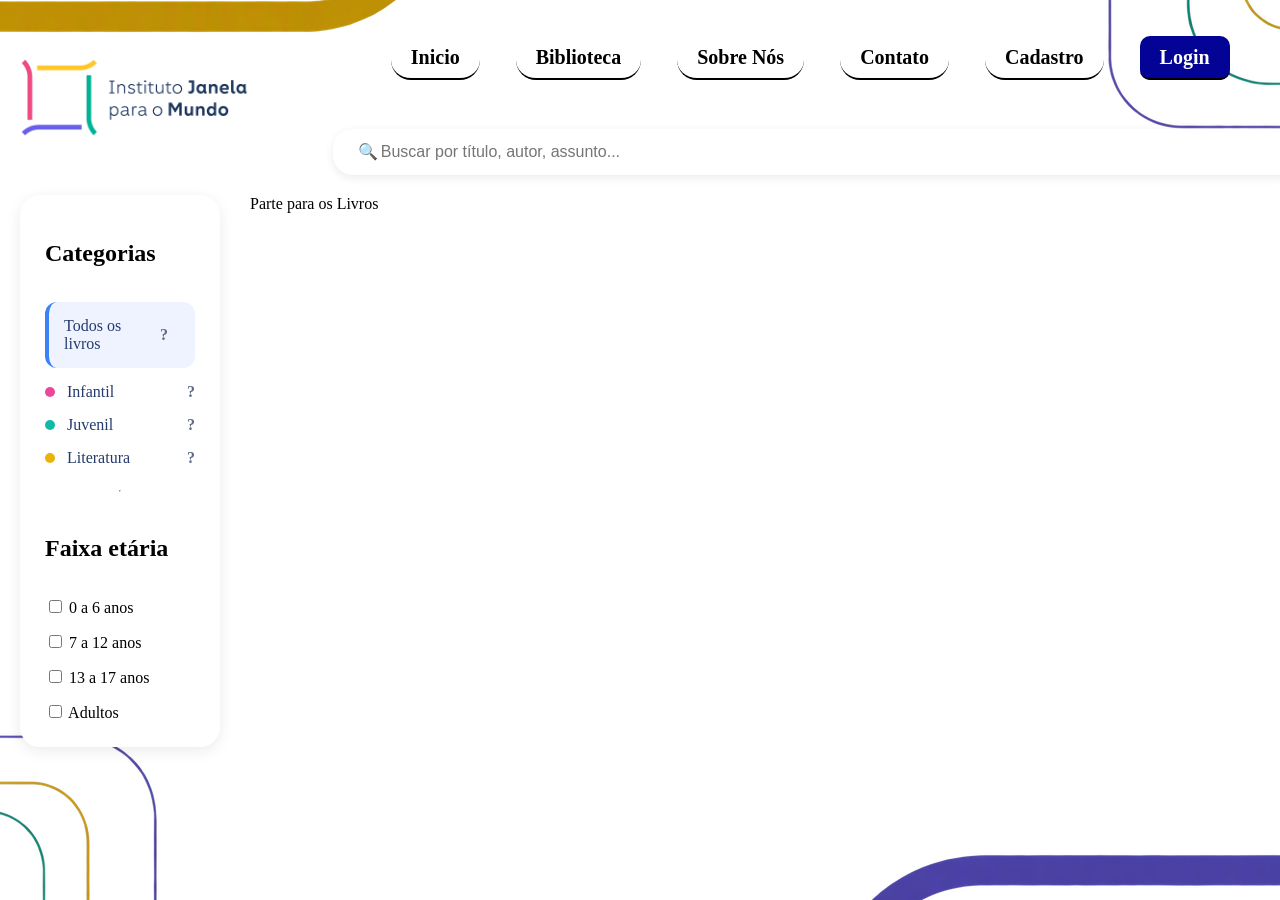
==== index.html @ e8a45ca8 "Carga Inicial" ====
<!DOCTYPE html>
<html lang="en">
<head>
    <meta charset="UTF-8">
    <meta name="viewport" content="width=device-width, initial-scale=1.0">
    <link rel="stylesheet" href="style.css">
    <title>Livraria Virtual - Instituto Janela para o Mundo</title>
</head>
<body>
<header>
    <img src="imagem editada.png" alt="logo">
    <nav>
        <ul>
            <li><a href="#inicio">Inicio</a></li>
            <li><a href="#biblioteca">Biblioteca</a></li>
            <li><a href="#sobre">Sobre Nós</a></li>
            <li><a href="#contato">Contato</a></li>
            <li><a href="#cadastro">Cadastro</a></li>
            <li class="btn-login"><a href="#login">Login</a></li>
        </ul>
        <div class="barra-pesquisa">
         <div class="campo-busca">
🔍<input
type="text"
placeholder="Buscar por título, autor, assunto..."
></div>


        </div>
        
    </nav>
</header>
<main>
    <div class="container">

<aside class="lateral">
<h2>Categorias</h2>
<div class="categoria ativa">
<span>Todos os livros</span>
<strong>?</strong>
</div>

<div class="categoria">
<span class="bolinha infantil"></span>
<span>Infantil</span>
<strong>?</strong>
</div>

<div class="categoria">
<span class="bolinha juvenil"></span>
<span>Juvenil</span>
<strong>?</strong>
</div>

<div class="categoria">
<span class="bolinha literatura"></span>
<span>Literatura</span>
<strong>?</strong>
</div>

<hr>

<h2>Faixa etária</h2>

<label>
<input type="checkbox">
0 a 6 anos
</label>

<label>
<input type="checkbox">
7 a 12 anos
</label>

<label>
<input type="checkbox">
13 a 17 anos
</label>

<label>
<input type="checkbox">
Adultos
</label>

</aside>

<main class="conteudo">
 Parte para os Livros 


</div>
</main>
    
</body>
</html>
---- style.css ----
body {
    margin: 0;
    padding: 0;
    margin-left: auto;
    background-image: url(./Designer.png);
    background-size: auto;
    background-position: center;
    background-repeat: no-repeat;
    background-attachment: fixed;
}

header {
    display: flex;
    margin-top: 20px;
    margin-left: 0;
    text-align: left;
    align-items: center;
}

img {
    width: 20%;
    height: 20%;
    top: 10px;
    text-align: left;
    justify-content: flex-start;
    margin-left: 0;
    margin-right: 6%;
    

}

ul {
    display: flex;
    justify-content: center;
    list-style-type: none;
    /* padding: 0; */
    /* margin: 0; */
}
li {
    margin: 0 18px;
    font-size: 20px;
    color: #000;
    text-decoration: none;
    font-weight: bold;
    cursor: pointer;
    transition: all 0.3s ease-in-out;
    padding: 10px 0;
   
    
}

nav a {
    color: #000;
    text-decoration: none;
    font-weight: bold;
    cursor: pointer;
    transition: all 0.3s ease-in-out;
    padding: 10px 20px;
    border-bottom: 2px solid #000;
    border-radius: 20px;
}

nav a:hover {
    box-shadow: 2px 5px 20px rgb(120, 120, 177);
}


nav li:last-child a {
background-color: rgb(3, 3, 150);
color: white;
padding: 10px 20px;
text-decoration: none;
border-radius: 10px;
}

.container{
display:grid;
grid-template-columns:200px 1fr;
gap:30px;
padding:20px;
margin-left: auto;
}



.lateral{
background:#fff;
border-radius:20px;
padding:25px;
box-shadow:0 4px 15px rgba(0,0,0,.08);

display:grid;
gap:15px;
}

.lateral:hover{
    box-shadow: 0px 100px 200px rgba(199, 190, 190, 0.986);
    transition: all 0.3s ease-in-out;
}

.categoria{
display:grid;
grid-template-columns:auto 1fr auto;
align-items:center;
gap:12px;
color:#243b6b;
}

.categoria strong{
color:#5f6b8a;
}

.ativa{
background:#eef3ff;
padding:15px;
border-radius:12px;
border-left:4px solid #3b82f6;
}

.bolinha{
width:10px;
height:10px;
border-radius:50%;
}

.infantil{
background:#ec4899;
}

.juvenil{
background:#14b8a6;
}

.literatura{
background:#eab308;
}

.sidebar label{
display:flex;
align-items:center;
gap:10px;
color:#243b6b;
}


.barra-pesquisa{
display:flex;
justify-content:space-between;
align-items:flex-start;
margin-top: 50px;
background:#fff;
padding:13px 25px;
width: 100%;
border-radius:20px;
box-shadow:0 3px 10px rgba(0,0,0,.08);


}

.campo-busca{
display:flex;
align-items:flex-start;
gap:1px;

flex:10;
}

.campo-busca i{
color:#5176a8;
font-size:18px;
}

.campo-busca input{
width:200%;
border:none;
outline:none;

font-size:16px;
color:#334155;
}

.busca-avancada{
text-decoration:none;
color:#334155;
font-weight:600;
}
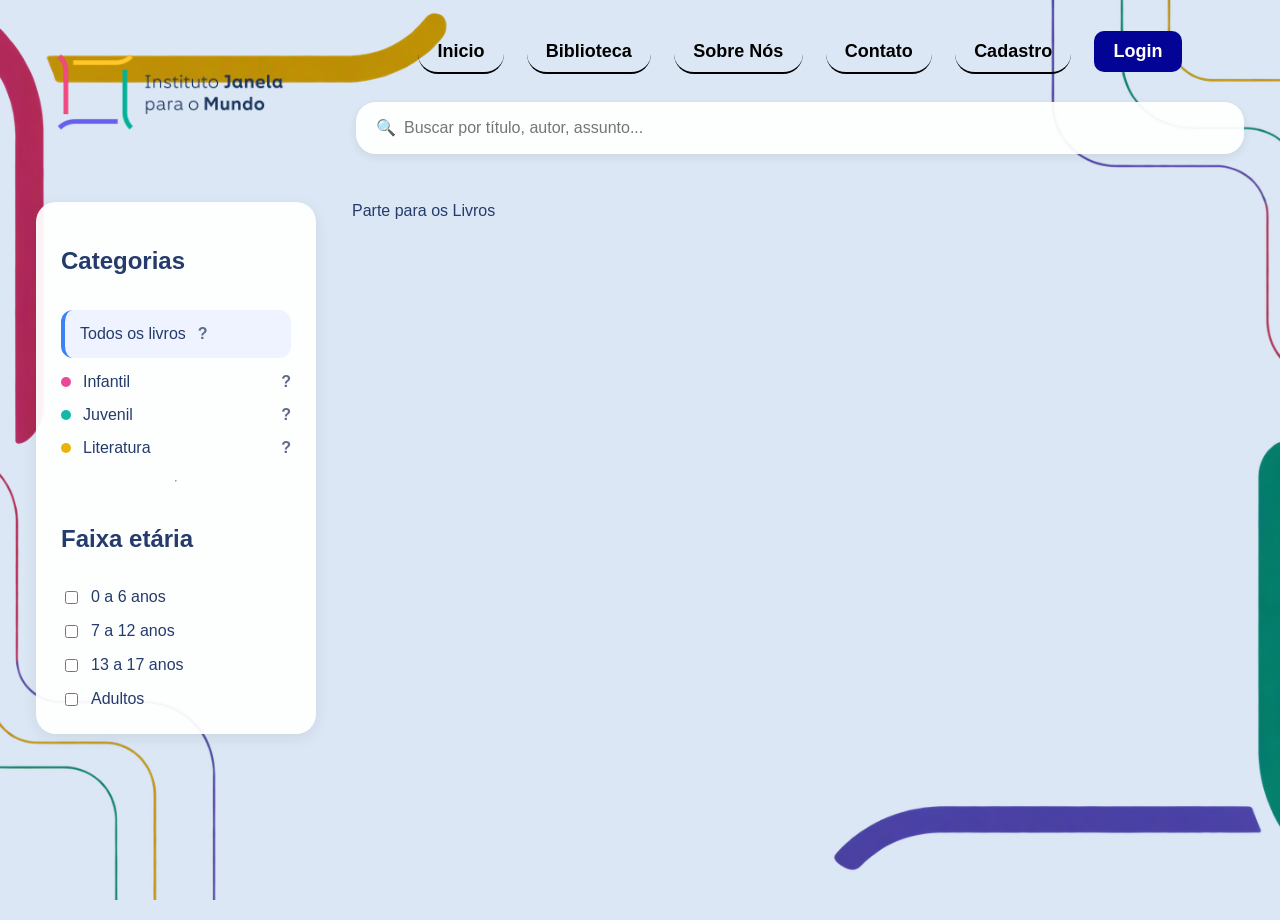
==== commit 4a4ae04c: "add modal  no botão login" ====
--- a/index.html
+++ b/index.html
@@ -16,7 +16,7 @@
             <li><a href="#sobre">Sobre Nós</a></li>
             <li><a href="#contato">Contato</a></li>
             <li><a href="#cadastro">Cadastro</a></li>
-            <li class="btn-login"><a href="#login">Login</a></li>
+            <li id="login" class="login"><a href="#login">Login</a></li>
         </ul>
         <div class="barra-pesquisa">
          <div class="campo-busca">
@@ -31,6 +31,29 @@
     </nav>
 </header>
 <main>
+<div id="modal" class="hidden">
+    <div class="modal-content">
+    <section >
+        <h2>Login</h2>
+        <form action="">
+            <label for="email">Email:</label>
+            <input type="email" id="email" name="email" required>
+            <label for="senha">Senha:</label>
+            <input type="password" id="senha" name="senha" required>
+            <button type="submit">Entrar</button>
+        </form>
+        <p>
+            Não tem conta? <a href="#cadastro">Cadastre-se</a>
+        </p>
+        <button id="fechar">Fechar</button>
+    </section>
+    </div>
+</div>
+
+       
+
+
+
     <div class="container">
 
 <aside class="lateral">
@@ -90,6 +113,6 @@
 
 </div>
 </main>
-    
+    <script src="inicio.js"></script>
 </body>
 </html>
--- a/style.css
+++ b/style.css
@@ -1,10 +1,28 @@
+
+:root {
+    --blue: #030396;
+    --text: #243b6b;
+    --surface: rgba(255, 255, 255, 0.94);
+    --space: clamp(16px, 3vw, 36px);
+}
+
+*, *::before, *::after {
+    box-sizing: border-box;
+}
+
+html {
+    min-width: 320px;
+    scroll-behavior: smooth;
+}
 
 body {
+    min-height: 100vh;
     margin: 0;
-    padding: 0;
-    margin-left: auto;
-    background-image: url(./Designer.png);
-    background-size: auto;
+    color: var(--text);
+    font-family: Arial, sans-serif;
+    background-color: #dce7f5;
+    background-image: url("./Designer.png");
+    background-size: cover;
     background-position: center;
     background-repeat: no-repeat;
     background-attachment: fixed;
@@ -12,177 +30,271 @@
 
 header {
     display: flex;
-    margin-top: 20px;
-    margin-left: 0;
-    text-align: left;
-    align-items: center;
-}
-
-img {
-    width: 20%;
-    height: 20%;
-    top: 10px;
-    text-align: left;
-    justify-content: flex-start;
-    margin-left: 0;
-    margin-right: 6%;
-    
-
-}
-
-ul {
-    display: flex;
+    align-items: center;
+    gap: clamp(20px, 5vw, 72px);
+    width: min(100% - 2 * var(--space), 1400px);
+    margin: 20px auto 0;
+}
+
+header > img {
+    display: block;
+    flex: 0 1 clamp(129px, 20vw, 260px);
+    width: clamp(180px, 20vw, 260px);
+    height: auto;
+    max-width: 100%;
+}
+
+nav {
+    min-width: 0;
+    flex: 1 1 auto;
+}
+
+nav ul {
+    display: flex;
+    flex-wrap: wrap;
     justify-content: center;
-    list-style-type: none;
-    /* padding: 0; */
-    /* margin: 0; */
-}
-li {
-    margin: 0 18px;
-    font-size: 20px;
+    gap: 8px clamp(8px, 1.8vw, 24px);
+    margin: 0;
+    padding: 0;
+    list-style: none;
+}
+
+nav li {
+    margin: 0;
+    font-size: clamp(15px, 1.5vw, 20px);
+    font-weight: bold;
+}
+
+nav a {
+    display: block;
+    padding: 10px clamp(8px, 1.5vw, 20px);
     color: #000;
     text-decoration: none;
-    font-weight: bold;
-    cursor: pointer;
-    transition: all 0.3s ease-in-out;
-    padding: 10px 0;
-   
-    
-}
-
-nav a {
-    color: #000;
-    text-decoration: none;
-    font-weight: bold;
-    cursor: pointer;
-    transition: all 0.3s ease-in-out;
-    padding: 10px 20px;
     border-bottom: 2px solid #000;
     border-radius: 20px;
-}
-
-nav a:hover {
+    transition: box-shadow 0.3s ease-in-out;
+}
+
+nav a:hover,
+nav a:focus-visible {
     box-shadow: 2px 5px 20px rgb(120, 120, 177);
 }
 
-
 nav li:last-child a {
-background-color: rgb(3, 3, 150);
-color: white;
-padding: 10px 20px;
-text-decoration: none;
-border-radius: 10px;
-}
-
-.container{
-display:grid;
-grid-template-columns:200px 1fr;
-gap:30px;
-padding:20px;
-margin-left: auto;
-}
-
-
-
-.lateral{
-background:#fff;
-border-radius:20px;
-padding:25px;
-box-shadow:0 4px 15px rgba(0,0,0,.08);
-
-display:grid;
-gap:15px;
-}
-
-.lateral:hover{
-    box-shadow: 0px 100px 200px rgba(199, 190, 190, 0.986);
-    transition: all 0.3s ease-in-out;
-}
-
-.categoria{
-display:grid;
-grid-template-columns:auto 1fr auto;
-align-items:center;
-gap:12px;
-color:#243b6b;
-}
-
-.categoria strong{
-color:#5f6b8a;
-}
-
-.ativa{
-background:#eef3ff;
-padding:15px;
-border-radius:12px;
-border-left:4px solid #3b82f6;
-}
-
-.bolinha{
-width:10px;
-height:10px;
-border-radius:50%;
-}
-
-.infantil{
-background:#ec4899;
-}
-
-.juvenil{
-background:#14b8a6;
-}
-
-.literatura{
-background:#eab308;
-}
-
-.sidebar label{
-display:flex;
-align-items:center;
-gap:10px;
-color:#243b6b;
-}
-
-
-.barra-pesquisa{
-display:flex;
-justify-content:space-between;
-align-items:flex-start;
-margin-top: 50px;
-background:#fff;
-padding:13px 25px;
-width: 100%;
-border-radius:20px;
-box-shadow:0 3px 10px rgba(0,0,0,.08);
-
-
-}
-
-.campo-busca{
-display:flex;
-align-items:flex-start;
-gap:1px;
-
-flex:10;
-}
-
-.campo-busca i{
-color:#5176a8;
-font-size:18px;
-}
-
-.campo-busca input{
-width:200%;
-border:none;
-outline:none;
-
-font-size:16px;
-color:#334155;
-}
-
-.busca-avancada{
-text-decoration:none;
-color:#334155;
-font-weight:600;
-}
-
+    color: #fff;
+    background: var(--blue);
+    border-bottom: 0;
+    border-radius: 10px;
+}
+
+.barra-pesquisa {
+    display: flex;
+    align-items: center;
+    width: 100%;
+    min-width: 0;
+    margin-top: 28px;
+    padding: 13px 20px;
+    background: var(--surface);
+    border-radius: 20px;
+    box-shadow: 0 3px 10px rgba(0, 0, 0, 0.08);
+}
+
+.campo-busca {
+    display: flex;
+    align-items: center;
+    gap: 8px;
+    width: 100%;
+    min-width: 0;
+}
+
+.campo-busca input {
+    width: 100%;
+    min-width: 0;
+    padding: 4px 0;
+    color: #334155;
+    font-size: 16px;
+    background: transparent;
+    border: 0;
+    outline: 0;
+}
+
+.container {
+    display: grid;
+    grid-template-columns: minmax(210px, 280px) minmax(0, 1fr);
+    gap: clamp(18px, 3vw, 36px);
+    width: min(100% - 2 * var(--space), 1400px);
+    margin: 38px auto;
+}
+
+.lateral {
+    display: grid;
+    align-content: start;
+    gap: 15px;
+    padding: clamp(18px, 2.5vw, 25px);
+    background: var(--surface);
+    border-radius: 20px;
+    box-shadow: 0 4px 15px rgba(0, 0, 0, 0.08);
+}
+
+.lateral:hover {
+    box-shadow: 0 12px 30px rgba(80, 90, 120, 0.2);
+    transition: box-shadow 0.3s ease-in-out;
+}
+
+.categoria {
+    display: grid;
+    grid-template-columns: auto 1fr auto;
+    align-items: center;
+    gap: 12px;
+    min-width: 0;
+    color: var(--text);
+}
+
+.categoria strong {
+    color: #5f6b8a;
+}
+
+.ativa {
+    padding: 15px;
+    background: #eef3ff;
+    border-left: 4px solid #3b82f6;
+    border-radius: 12px;
+}
+
+.bolinha {
+    width: 10px;
+    height: 10px;
+    border-radius: 50%;
+}
+
+.infantil { background: #ec4899; }
+.juvenil { background: #14b8a6; }
+.literatura { background: #eab308; }
+
+.lateral label {
+    display: flex;
+    align-items: center;
+    gap: 10px;
+    color: var(--text);
+}
+
+.conteudo {
+    min-width: 0;
+    overflow-wrap: anywhere;
+}
+
+.hidden { display: none; }
+
+.modal {
+    position: fixed;
+    z-index: 10;
+    inset: 0;
+    display: flex;
+    align-items: center;
+    justify-content: center;
+    padding: var(--space);
+    background: rgba(0, 0, 0, 0.5);
+}
+
+.modal-content {
+    width: min(100%, 500px);
+    max-height: calc(100vh - 2 * var(--space));
+    overflow: auto;
+    padding: clamp(50px, 5vw, 36px);
+    background: #036592;
+    border-radius: 20px;
+    color: #eef3ff;
+    font-size: 18px;
+}
+
+.modal-content form {
+    display: grid;
+    gap: 8px;
+    
+}
+
+.modal-content input,
+.modal-content button {
+    width: 100%;
+    min-height: 42px;
+    padding: 8px 12px;
+   font-family: 'Montserrat', sans-serif;
+    border-radius: 10px;
+}
+
+
+.modal-content button:hover {
+    background: #01f3fc;
+}
+
+
+
+
+a {
+    color: #fafbfc;
+    text-decoration: none;
+    font-size: 18px;
+    font-weight: bold;
+    transition: color 0.3s ease-in-out;
+}
+
+a:hover,
+a:focus-visible {
+    color: #01f3fc;
+}
+
+@media (max-width: 760px) {
+    body {
+        background-attachment: scroll;
+    }
+
+    header {
+        flex-direction: column;
+        align-items: stretch;
+        gap: 22px;
+    }
+
+    header > img {
+        align-self: center;
+    }
+
+    .container {
+        grid-template-columns: 1fr;
+        margin-top: 24px;
+    }
+
+    .lateral {
+        grid-template-columns: repeat(2, minmax(0, 1fr));
+    }
+
+    .lateral h2,
+    .lateral hr {
+        grid-column: 1 / -1;
+    }
+}
+
+@media (max-width: 460px) {
+    nav ul {
+        justify-content: stretch;
+    }
+
+    nav li {
+        flex: 1 1 calc(50% - 8px);
+        text-align: center;
+    }
+
+    nav a {
+        padding-right: 6px;
+        padding-left: 6px;
+    }
+
+    .barra-pesquisa {
+        margin-top: 18px;
+        padding-right: 14px;
+        padding-left: 14px;
+    }
+
+    .lateral {
+        grid-template-columns: 1fr;
+    }
+}
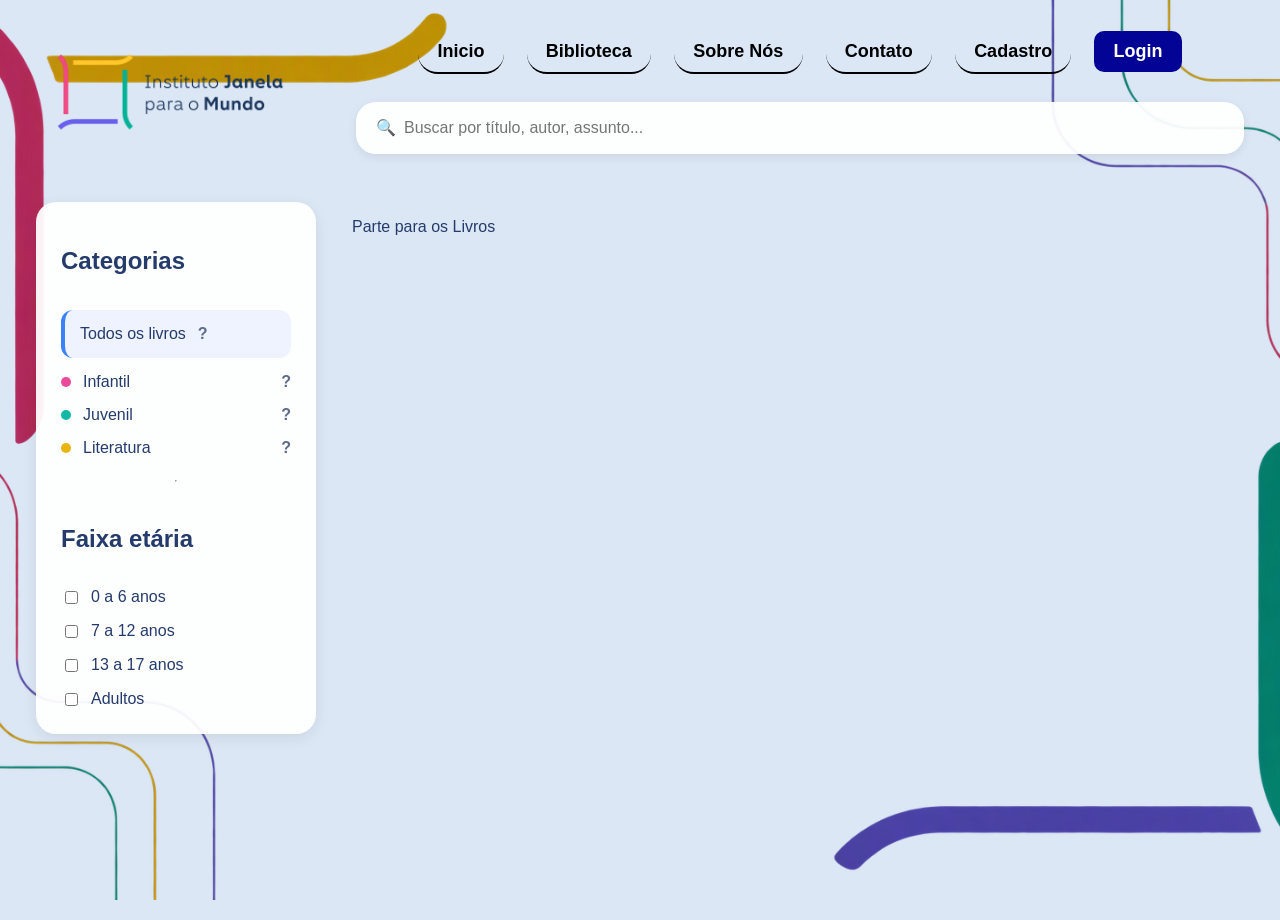
==== commit 3601b4f3: "refactor: organizar arquivos do projeto em pastas" ====
--- a/index.html
+++ b/index.html
@@ -1,118 +1,123 @@
-<!DOCTYPE html>
-<html lang="en">
-<head>
-    <meta charset="UTF-8">
-    <meta name="viewport" content="width=device-width, initial-scale=1.0">
-    <link rel="stylesheet" href="style.css">
+<!doctype html>
+<html lang="pt-br">
+  <head>
+    <meta charset="UTF-8" />
+    <meta name="viewport" content="width=device-width, initial-scale=1.0" />
+    <link rel="stylesheet" href="/estilos/style.css" />
     <title>Livraria Virtual - Instituto Janela para o Mundo</title>
-</head>
-<body>
-<header>
-    <img src="imagem editada.png" alt="logo">
-    <nav>
+  </head>
+  <body>
+    <header>
+      <img src="/assets/imagem editada.png" alt="logo" />
+
+      <nav>
         <ul>
-            <li><a href="#inicio">Inicio</a></li>
-            <li><a href="#biblioteca">Biblioteca</a></li>
-            <li><a href="#sobre">Sobre Nós</a></li>
-            <li><a href="#contato">Contato</a></li>
-            <li><a href="#cadastro">Cadastro</a></li>
-            <li id="login" class="login"><a href="#login">Login</a></li>
+          <li><a href="/telas/inicio.html">Inicio</a></li>
+          <li><a href="#biblioteca">Biblioteca</a></li>
+          <li><a href="#sobre">Sobre Nós</a></li>
+          <li><a href="#contato">Contato</a></li>
+          <li><a href="#cadastro">Cadastro</a></li>
+          <li id="login" class="login">
+            <a href="#login">Login</a>
+          </li>
         </ul>
+
         <div class="barra-pesquisa">
-         <div class="campo-busca">
-🔍<input
-type="text"
-placeholder="Buscar por título, autor, assunto..."
-></div>
+          <div class="campo-busca">
+            🔍
+            <input
+              type="text"
+              placeholder="Buscar por título, autor, assunto..."
+            />
+          </div>
+        </div>
+      </nav>
+    </header>
 
+    <main>
+      <div id="modal" class="hidden">
+        <div class="modal-content">
+          <section>
+            <h2>Login</h2>
 
+            <form action="">
+              <label for="email">Email:</label>
+              <input type="email" id="email" name="email" required />
+
+              <label for="senha">Senha:</label>
+              <input type="password" id="senha" name="senha" required />
+
+              <button type="submit">Entrar</button>
+            </form>
+
+            <p>
+              Não tem conta?
+              <a href="#cadastro">Cadastre-se</a>
+            </p>
+
+            <button id="fechar">Fechar</button>
+          </section>
         </div>
-        
-    </nav>
-</header>
-<main>
-<div id="modal" class="hidden">
-    <div class="modal-content">
-    <section >
-        <h2>Login</h2>
-        <form action="">
-            <label for="email">Email:</label>
-            <input type="email" id="email" name="email" required>
-            <label for="senha">Senha:</label>
-            <input type="password" id="senha" name="senha" required>
-            <button type="submit">Entrar</button>
-        </form>
-        <p>
-            Não tem conta? <a href="#cadastro">Cadastre-se</a>
-        </p>
-        <button id="fechar">Fechar</button>
-    </section>
-    </div>
-</div>
+      </div>
 
-       
+      <div class="container">
+        <aside class="lateral">
+          <h2>Categorias</h2>
 
+          <div class="categoria ativa">
+            <span>Todos os livros</span>
+            <strong>?</strong>
+          </div>
 
+          <div class="categoria">
+            <span class="bolinha infantil"></span>
+            <span>Infantil</span>
+            <strong>?</strong>
+          </div>
 
-    <div class="container">
+          <div class="categoria">
+            <span class="bolinha juvenil"></span>
+            <span>Juvenil</span>
+            <strong>?</strong>
+          </div>
 
-<aside class="lateral">
-<h2>Categorias</h2>
-<div class="categoria ativa">
-<span>Todos os livros</span>
-<strong>?</strong>
-</div>
+          <div class="categoria">
+            <span class="bolinha literatura"></span>
+            <span>Literatura</span>
+            <strong>?</strong>
+          </div>
 
-<div class="categoria">
-<span class="bolinha infantil"></span>
-<span>Infantil</span>
-<strong>?</strong>
-</div>
+          <hr />
 
-<div class="categoria">
-<span class="bolinha juvenil"></span>
-<span>Juvenil</span>
-<strong>?</strong>
-</div>
+          <h2>Faixa etária</h2>
 
-<div class="categoria">
-<span class="bolinha literatura"></span>
-<span>Literatura</span>
-<strong>?</strong>
-</div>
+          <label>
+            <input type="checkbox" />
+            0 a 6 anos
+          </label>
 
-<hr>
+          <label>
+            <input type="checkbox" />
+            7 a 12 anos
+          </label>
 
-<h2>Faixa etária</h2>
+          <label>
+            <input type="checkbox" />
+            13 a 17 anos
+          </label>
 
-<label>
-<input type="checkbox">
-0 a 6 anos
-</label>
+          <label>
+            <input type="checkbox" />
+            Adultos
+          </label>
+        </aside>
 
-<label>
-<input type="checkbox">
-7 a 12 anos
-</label>
+        <div class="conteudo">
+          <p>Parte para os Livros</p>
+        </div>
+      </div>
+    </main>
 
-<label>
-<input type="checkbox">
-13 a 17 anos
-</label>
-
-<label>
-<input type="checkbox">
-Adultos
-</label>
-
-</aside>
-
-<main class="conteudo">
- Parte para os Livros 
-
-
-</div>
-</main>
-    <script src="inicio.js"></script>
-</body>
-</html>+    <script src="/scripts/inicio.js"></script>
+  </body>
+</html>
--- a/estilos/style.css
+++ b/estilos/style.css
@@ -0,0 +1,299 @@
+
+:root {
+    --blue: #030396;
+    --text: #243b6b;
+    --surface: rgba(255, 255, 255, 0.94);
+    --space: clamp(16px, 3vw, 36px);
+}
+
+*, *::before, *::after {
+    box-sizing: border-box;
+}
+
+html {
+    min-width: 320px;
+    scroll-behavior: smooth;
+}
+
+body {
+    min-height: 100vh;
+    margin: 0;
+    color: var(--text);
+    font-family: Arial, sans-serif;
+    background-color: #dce7f5;
+    background-image: url("/assets/Designer.png");
+    background-size: cover;
+    background-position: center;
+    background-repeat: no-repeat;
+    background-attachment: fixed;
+}
+
+header {
+    display: flex;
+    align-items: center;
+    gap: clamp(20px, 5vw, 72px);
+    width: min(100% - 2 * var(--space), 1400px);
+    margin: 20px auto 0;
+}
+
+header > img {
+    display: block;
+    flex: 0 1 clamp(129px, 20vw, 260px);
+    width: clamp(180px, 20vw, 260px);
+    height: auto;
+    max-width: 100%;
+}
+
+nav {
+    min-width: 0;
+    flex: 1 1 auto;
+}
+
+nav ul {
+    display: flex;
+    flex-wrap: wrap;
+    justify-content: center;
+    gap: 8px clamp(8px, 1.8vw, 24px);
+    margin: 0;
+    padding: 0;
+    list-style: none;
+}
+
+nav li {
+    margin: 0;
+    font-size: clamp(15px, 1.5vw, 20px);
+    font-weight: bold;
+}
+
+nav a {
+    display: block;
+    padding: 10px clamp(8px, 1.5vw, 20px);
+    color: #000;
+    text-decoration: none;
+    border-bottom: 2px solid #000;
+    border-radius: 20px;
+    transition: box-shadow 0.3s ease-in-out;
+}
+
+nav a:hover,
+nav a:focus-visible {
+    box-shadow: 2px 5px 20px rgb(120, 120, 177);
+}
+
+nav li:last-child a {
+    color: #fff;
+    background: var(--blue);
+    border-bottom: 0;
+    border-radius: 10px;
+}
+
+.barra-pesquisa {
+    display: flex;
+    align-items: center;
+    width: 100%;
+    min-width: 0;
+    margin-top: 28px;
+    padding: 13px 20px;
+    background: var(--surface);
+    border-radius: 20px;
+    box-shadow: 0 3px 10px rgba(0, 0, 0, 0.08);
+}
+
+.campo-busca {
+    display: flex;
+    align-items: center;
+    gap: 8px;
+    width: 100%;
+    min-width: 0;
+}
+
+.campo-busca input {
+    width: 100%;
+    min-width: 0;
+    padding: 4px 0;
+    color: #334155;
+    font-size: 16px;
+    background: transparent;
+    border: 0;
+    outline: 0;
+}
+
+.container {
+    display: grid;
+    grid-template-columns: minmax(210px, 280px) minmax(0, 1fr);
+    gap: clamp(18px, 3vw, 36px);
+    width: min(100% - 2 * var(--space), 1400px);
+    margin: 38px auto;
+}
+
+.lateral {
+    display: grid;
+    align-content: start;
+    gap: 15px;
+    padding: clamp(18px, 2.5vw, 25px);
+    background: var(--surface);
+    border-radius: 20px;
+    box-shadow: 0 4px 15px rgba(0, 0, 0, 0.08);
+}
+
+.lateral:hover {
+    box-shadow: 0 12px 30px rgba(80, 90, 120, 0.2);
+    transition: box-shadow 0.3s ease-in-out;
+}
+
+.categoria {
+    display: grid;
+    grid-template-columns: auto 1fr auto;
+    align-items: center;
+    gap: 12px;
+    min-width: 0;
+    color: var(--text);
+}
+
+.categoria strong {
+    color: #5f6b8a;
+}
+
+.ativa {
+    padding: 15px;
+    background: #eef3ff;
+    border-left: 4px solid #3b82f6;
+    border-radius: 12px;
+}
+
+.bolinha {
+    width: 10px;
+    height: 10px;
+    border-radius: 50%;
+}
+
+.infantil { background: #ec4899; }
+.juvenil { background: #14b8a6; }
+.literatura { background: #eab308; }
+
+.lateral label {
+    display: flex;
+    align-items: center;
+    gap: 10px;
+    color: var(--text);
+}
+
+.conteudo {
+    min-width: 0;
+    overflow-wrap: anywhere;
+}
+
+.hidden { display: none; }
+
+.modal {
+    position: fixed;
+    z-index: 10;
+    inset: 0;
+    display: flex;
+    align-items: center;
+    justify-content: center;
+    padding: var(--space);
+    background: rgba(0, 0, 0, 0.5);
+}
+
+.modal-content {
+    width: min(100%, 500px);
+    max-height: calc(100vh - 2 * var(--space));
+    overflow: auto;
+    padding: clamp(50px, 5vw, 36px);
+    background: #036592;
+    border-radius: 20px;
+    color: #eef3ff;
+    font-size: 18px;
+}
+
+.modal-content form {
+    display: grid;
+    gap: 8px;
+    
+}
+
+.modal-content input,
+.modal-content button {
+    width: 100%;
+    min-height: 42px;
+    padding: 8px 12px;
+   font-family: 'Montserrat', sans-serif;
+    border-radius: 10px;
+}
+
+
+.modal-content button:hover {
+    background: #01f3fc;
+}
+
+
+
+a {
+    color: #fafbfc;
+    text-decoration: none;
+    font-size: 18px;
+    font-weight: bold;
+    transition: color 0.3s ease-in-out;
+}
+
+a:hover,
+a:focus-visible {
+    color: #01f3fc;
+}
+
+@media (max-width: 760px) {
+    body {
+        background-attachment: scroll;
+    }
+
+    header {
+        flex-direction: column;
+        align-items: stretch;
+        gap: 22px;
+    }
+
+    header > img {
+        align-self: center;
+    }
+
+    .container {
+        grid-template-columns: 1fr;
+        margin-top: 24px;
+    }
+
+    .lateral {
+        grid-template-columns: repeat(2, minmax(0, 1fr));
+    }
+
+    .lateral h2,
+    .lateral hr {
+        grid-column: 1 / -1;
+    }
+}
+
+@media (max-width: 460px) {
+    nav ul {
+        justify-content: stretch;
+    }
+
+    nav li {
+        flex: 1 1 calc(50% - 8px);
+        text-align: center;
+    }
+
+    nav a {
+        padding-right: 6px;
+        padding-left: 6px;
+    }
+
+    .barra-pesquisa {
+        margin-top: 18px;
+        padding-right: 14px;
+        padding-left: 14px;
+    }
+
+    .lateral {
+        grid-template-columns: 1fr;
+    }
+}
